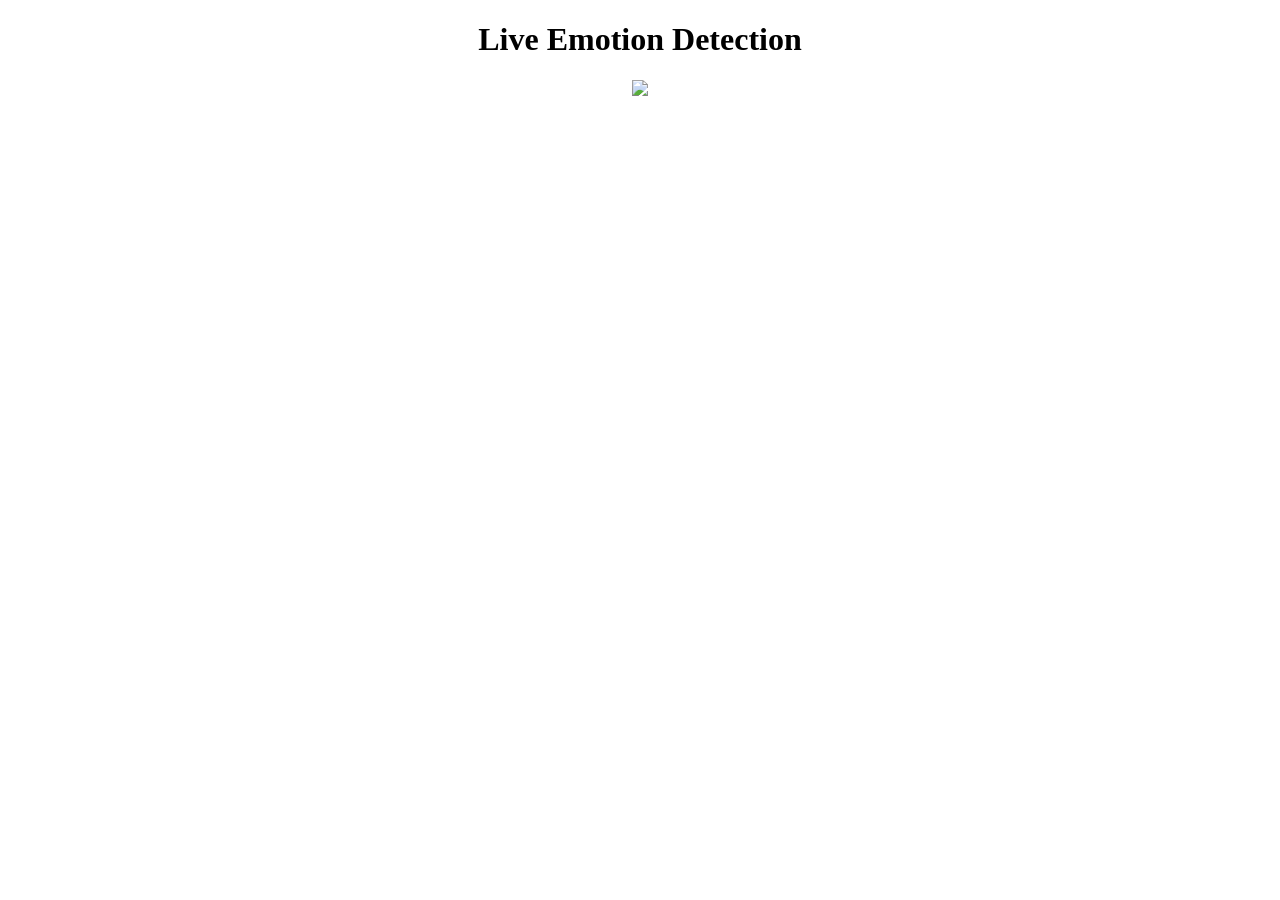
==== app/templates/index.html @ e7902a78 "Initialization" ====
<!DOCTYPE html>
<html>
<head>
    <title>Real-Time Emotion Detection</title>
</head>
<body style="text-align:center;">
    <h1>Live Emotion Detection</h1>
    <img src="{{ url_for('video') }}" width="720" />
</body>
</html>
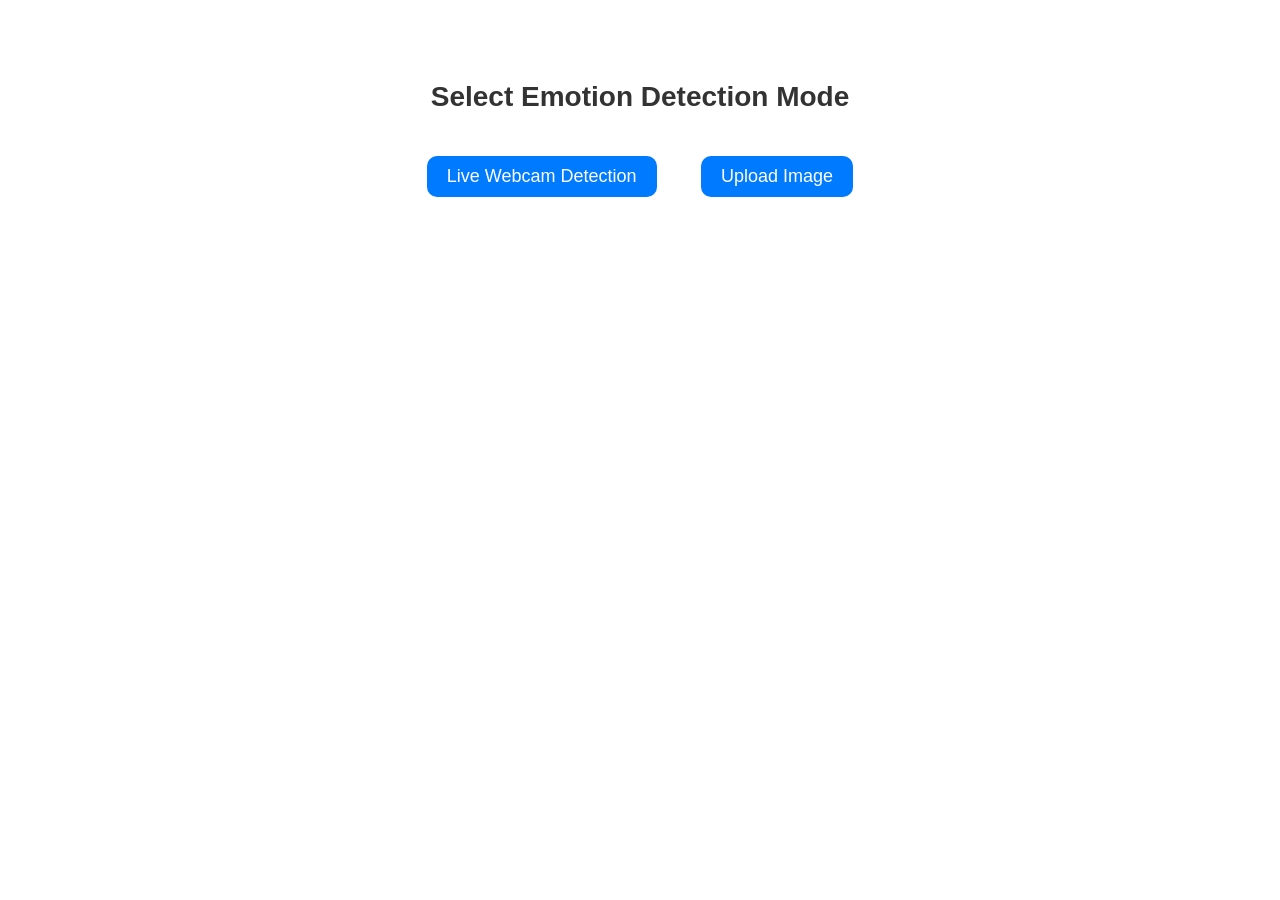
==== commit 775d9b24: "Improved recognition" ====
--- a/app/templates/index.html
+++ b/app/templates/index.html
@@ -1,10 +1,35 @@
 <!DOCTYPE html>
 <html>
 <head>
-    <title>Real-Time Emotion Detection</title>
+    <title>Emotion Detection</title>
+    <style>
+        body {
+            font-family: Arial, sans-serif;
+            text-align: center;
+            padding-top: 50px;
+        }
+        h2 {
+            font-size: 28px;
+            color: #333;
+        }
+        button {
+            font-size: 18px;
+            padding: 10px 20px;
+            margin: 20px;
+            border: none;
+            border-radius: 10px;
+            background-color: #007BFF;
+            color: white;
+            cursor: pointer;
+        }
+        button:hover {
+            background-color: #0056b3;
+        }
+    </style>
 </head>
-<body style="text-align:center;">
-    <h1>Live Emotion Detection</h1>
-    <img src="{{ url_for('video') }}" width="720" />
+<body>
+    <h2>Select Emotion Detection Mode</h2>
+    <a href="/video"><button>Live Webcam Detection</button></a>
+    <a href="/upload"><button>Upload Image</button></a>
 </body>
 </html>
